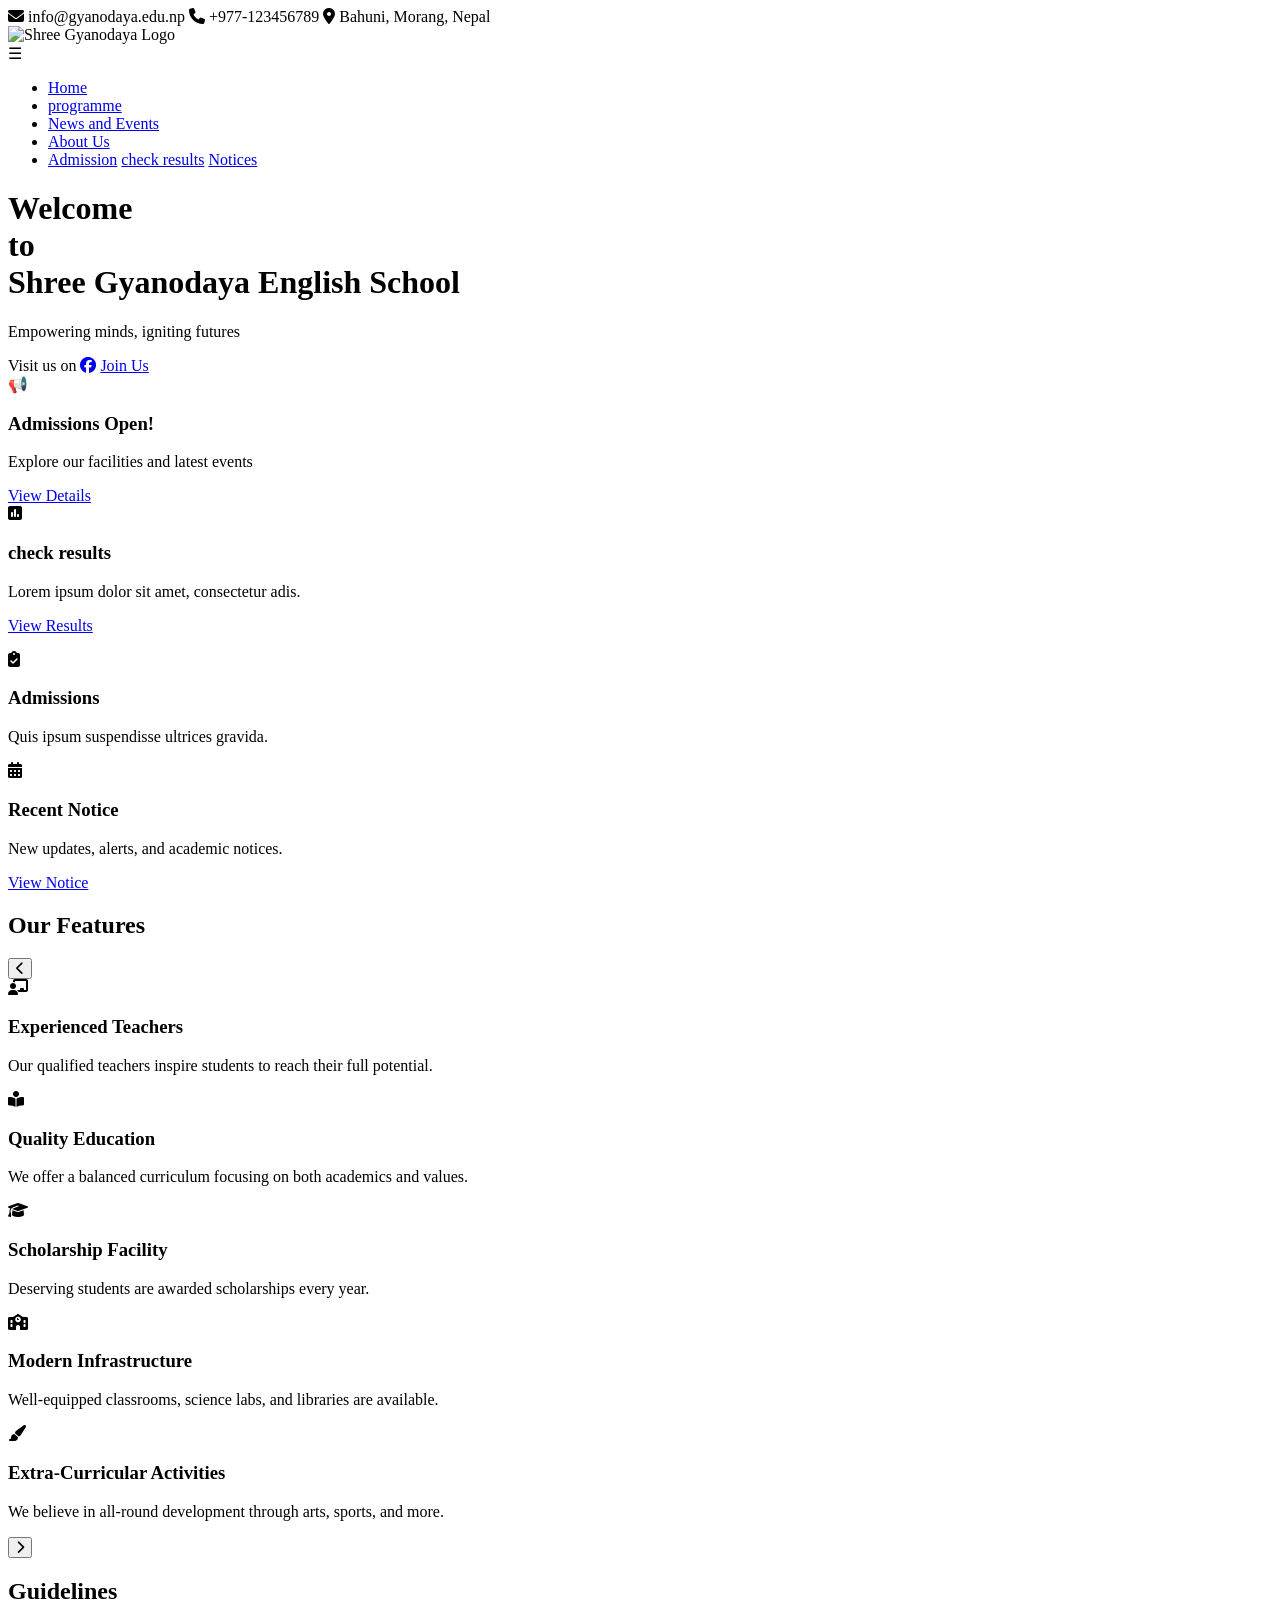
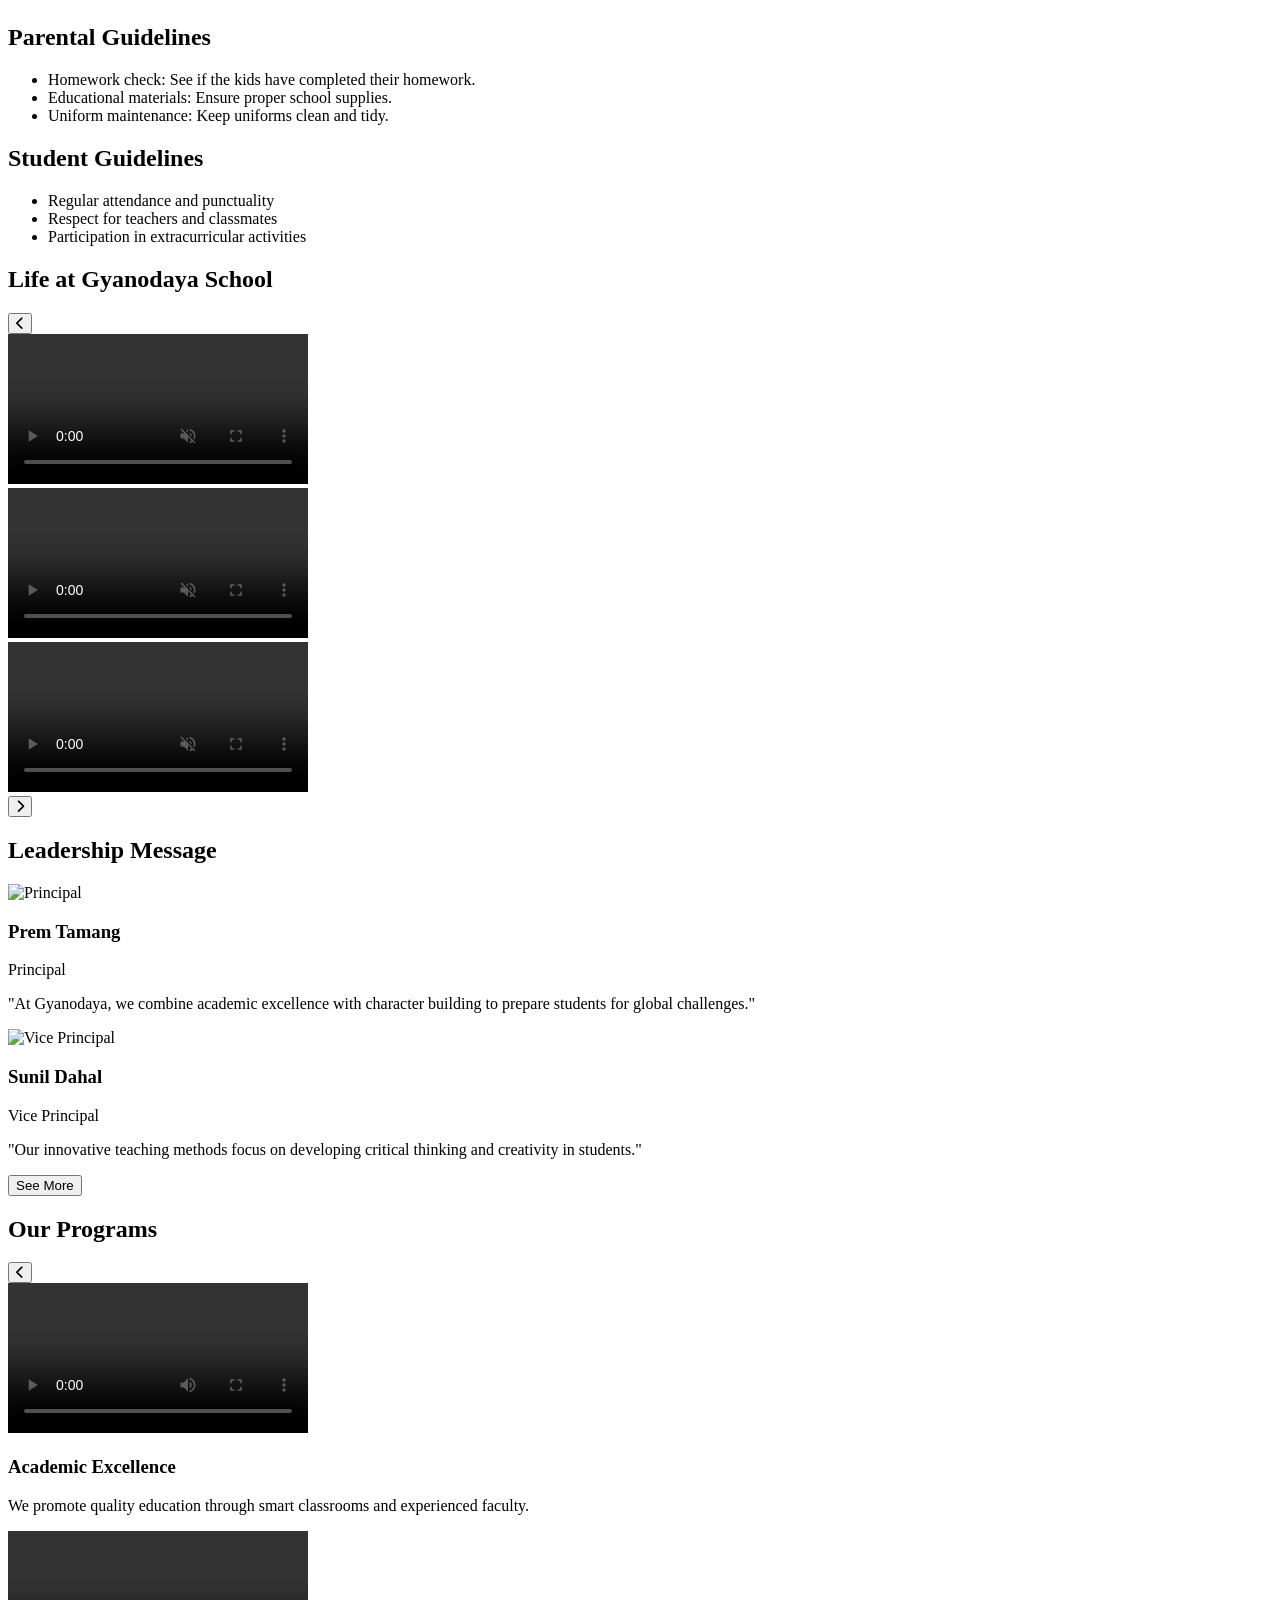
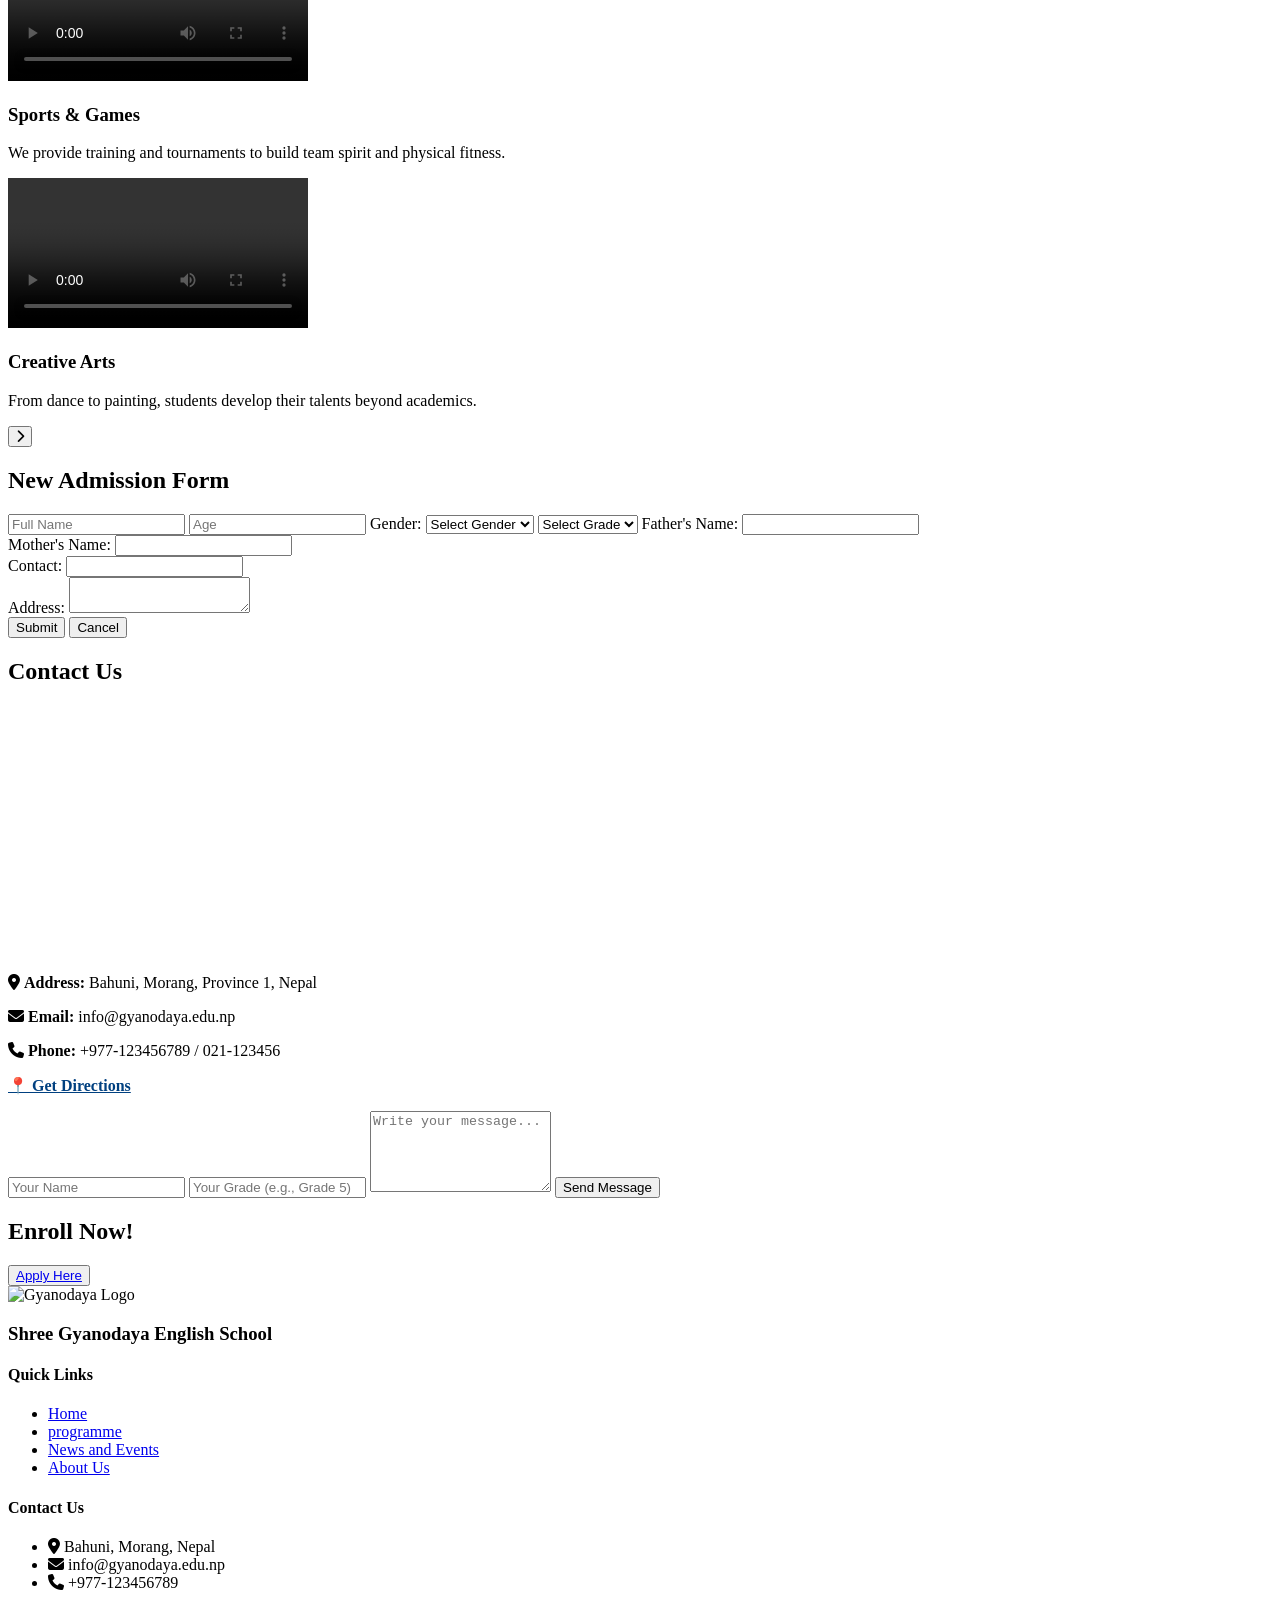
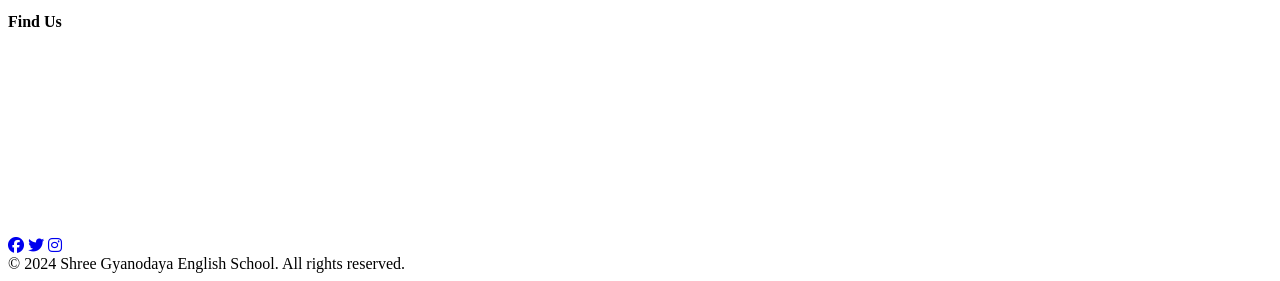
==== index.html @ a9e17f7e "Update index.html" ====
<!DOCTYPE html>
<html lang="en">
<head>
    <meta charset="UTF-8">
    <meta name="viewport" content="width=device-width, initial-scale=1.0">
    <title>Shree Gyanodaya English School</title>
    <link rel="stylesheet" href="homepage/homepage.css">
    <link rel="stylesheet" href="https://cdnjs.cloudflare.com/ajax/libs/font-awesome/6.5.2/css/all.min.css" integrity="sha512-SnH5WK+bZxgPHs44uWIX+LLJAJ9/2PkPKZ5QiAj6Ta86w+fsb2TkcmfRyVX3pBnMFcV7oQPJkl9QevSCWr3W6A==" crossorigin="anonymous" referrerpolicy="no-referrer" />
    </head>
<body>

  <div class="top-contact-bar">
    <div class="top-contact-line">
      <span><i class="fas fa-envelope"></i> info@gyanodaya.edu.np</span>
      <span><i class="fas fa-phone"></i> +977-123456789</span>
      <span><i class="fas fa-location-dot"></i> Bahuni, Morang, Nepal</span>
    </div>
  </div>
  
    <header>
        <div class="logo">
            <img src="images/logo.png" alt="Shree Gyanodaya Logo">
        </div>
        <nav class="navbar">
          <div class="menu-toggle" onclick="toggleMenu()">☰</div>
          <ul id="navLinks">
                <li><a href="index.html">Home</a></li> 
                <li><a href="#programme"></section>programme</a></li>
                <li><a href="../news-events/news and events.html">News and Events</a></li>
                <li><a href="#contact-us"></section>About Us</a></li>
                 <!-- Mobile-only buttons -->
               <li class="mobile-buttons-container">
               <a href="#" class="mobile-btn admission" onclick="openForm()">Admission</a>
               <a href="../results/result.html" class="mobile-btn results">check results</a>
               <a href="../notices/notices.html" class="mobile-btn news">Notices</a>
          </li>
            </ul>
        </nav>
    </header>
    <div class="hero">
        <div class="hero-content">
            <h1 class="hero-title">Welcome <br>to<br> Shree Gyanodaya English School</h1>
            <p class="hero-subtitle">Empowering minds, igniting futures</p>
        
            <div class="hero-social">
                 <p2>Visit us on</p2>  
            <a href="https://www.facebook.com/profile.php?id=100063790039958"><i class="fa-brands fa-facebook"></i></a>
            <a href="#" class="hero-btn join" onclick="openForm()">Join Us</a>
            </div>
            <div class="mobile-notice">
              <div class="notice-icon">📢</div>
              <h3>Admissions Open!</h3>
              <p>Explore our facilities and latest events</p>
              <a href="../notices/notices.html" class="notice-button">View Details</a>
          </div>
            <section class="info-section">
            
              <div class="info-box">
                <div class="icon"><i class="fa-solid fa-square-poll-vertical"></i></i></div>
                <h3>check results</h3>
                <p>Lorem ipsum dolor sit amet, consectetur adis.</p>
                <p><a href="../results/result.html" class="notice-button">View Results</a></p>
              </div>
              <div class="info-box orange">
                <div class="icon"><i class="fas fa-clipboard-check"></i></div>
                <h3>Admissions</h3>
                <p>Quis ipsum suspendisse ultrices gravida.</p>
              </div>
             <div class="info-box dark">
  <div class="icon"><i class="fas fa-calendar-alt"></i></div>
  <h3>Recent Notice</h3>
  <p>New updates, alerts, and academic notices.</p>
  <p><a href="../notices/notices.html" class="notice-button">View Notice</a></p>
</div>

            </section>
            
          </div>
    </div>
  
    <!-- Features Section Start -->
    <section class="features-section" id="features">
    <h2 class="section-title">Our Features</h2>
  
    <div class="features-slider-wrapper">
      <button class="arrow left" onclick="scrollFeatureLeft()"><i class="fas fa-chevron-left"></i></button>
  
      <div class="features-slider" id="featuresSlider">
  
        <div class="feature-card">
          <i class="fas fa-chalkboard-teacher"></i>
          <h3>Experienced Teachers</h3>
          <p>Our qualified teachers inspire students to reach their full potential.</p>
        </div>
  
        <div class="feature-card">
          <i class="fas fa-book-reader"></i>
          <h3>Quality Education</h3>
          <p>We offer a balanced curriculum focusing on both academics and values.</p>
        </div>
  
        <div class="feature-card">
          <i class="fas fa-graduation-cap"></i>
          <h3>Scholarship Facility</h3>
          <p>Deserving students are awarded scholarships every year.</p>
        </div>
  
        <div class="feature-card">
          <i class="fas fa-school"></i>
          <h3>Modern Infrastructure</h3>
          <p>Well-equipped classrooms, science labs, and libraries are available.</p>
        </div>
  
        <div class="feature-card">
          <i class="fas fa-paint-brush"></i>
          <h3>Extra-Curricular Activities</h3>
          <p>We believe in all-round development through arts, sports, and more.</p>
        </div>
       
      </div>
      
      <button class="arrow right" onclick="scrollFeatureRight()"><i class="fas fa-chevron-right"></i></button>
      </div>
      <div class="nav-dots" id="nav-Dots-features"></div>
    </div>
   
    </section> 
    <!-- Features Section End -->
    
    <section class="guidelines-section">
      <h2 class="section-title">Guidelines</h2>
      <div class="guidelines-slider-container">
        <div class="guidelines-slider" id="guidelinesSlider">
          <div class="guideline-card">
            <h2>Parental Guidelines</h2>
            <ul>
              <li>Homework check: See if the kids have completed their homework.</li>
              <li>Educational materials: Ensure proper school supplies.</li>
              <li>Uniform maintenance: Keep uniforms clean and tidy.</li>
            </ul>
          </div>
    
          <div class="guideline-card">
            <h2>Student Guidelines</h2>
            <ul>
              <li>Regular attendance and punctuality</li>
              <li>Respect for teachers and classmates</li>
              <li>Participation in extracurricular activities</li>
            </ul>
          </div>
        </div>
        <!-- Dot Navigation -->
        <div class="nav-dots" id="nav-Dots-guideline"></div>
      </div>
    </section>
    
    
  
    <!-- <section class="vision">
        <div>
         <div> <h2>Our Vision</h2></div>  
            <p>At Shree Gyanodaya English School, we envision a world where every student is empowered with knowledge, skills, and values to lead and innovate. Our mission is to nurture critical thinkers, compassionate leaders, and lifelong learners who contribute positively to society.</p>
        </div>
    </section>

    <section class="vision">
        <div>
            <p>To create a nurturing educational environment where students are inspired to achieve academic excellence, develop strong moral character, and become lifelong learners prepared to succeed in a global society.</p>
        </div>
    </section> -->

    <section class="video-section" id="life">
        <h1 class="section-title">Life at Gyanodaya School</h1></u>
        
        <div class="video-slider-wrapper">
          <button class="arrow left" onclick="scrollVideoLeft()"><i class="fas fa-chevron-left"></i></button>
          
          <div class="video-slider" id="videoSlider">
            <div class="video-card">
              <video  controls loop muted autoplay>
                <source src="videos/video1.mp4"  type="video/mp4" >
              </video>
            </div>
      
            <div class="video-card">
              <video controls loop muted autoplay>
                <source src="videos/video2.mp4" type="video/mp4">
              </video>
            </div>
      
            <div class="video-card">
              <video controls loop muted autoplay>
                <source src="videos/video3.mp4" type="video/mp4">
              </video>
            </div>
          </div>
          <button class="arrow right" onclick="scrollVideoRight()"><i class="fas fa-chevron-right"></i></button>
        </div>
        <div class="nav-dots" id="nav-Dots-video"></div>
      </div>
      </section>
      
    
  <section class="message-section">
    <h2 class="section-title">Leadership Message</h2>
    <div class="message-slider-wrapper">
      
        
        <div class="message-slider" id="teacherSlider">
            <!-- Principal Card -->
            <div class="message-card">
                <div class="profile-image">
                    <img src="images/teachers5.jpg" alt="Principal">
                </div>
                <div class="message-content">
                    <div class="leader-info">
                        <h3>Prem Tamang</h3>
                        <div class="position">Principal</div>
                    </div>
                    <p class="message-text">
                        "At Gyanodaya, we combine academic excellence with character building to prepare students for global challenges."
                    </p>
                </div>
            </div>

            <!-- Vice Principal Card -->
            <div class="message-card">
                <div class="profile-image">
                    <img src="images/teacher6.jpg" alt="Vice Principal">
                </div>
                <div class="message-content">
                    <div class="leader-info">
                        <h3>Sunil Dahal</h3>
                        <div class="position">Vice Principal</div>
                    </div>
                    <p class="message-text">
                        "Our innovative teaching methods focus on developing critical thinking and creativity in students."
                    </p>
                </div>
            </div>
        </div>
        
      
    </div>

    <div class="see-more-container">
        <button class="see-more-btn" onclick="showMoreLeadership()">See More</button>
    </div>
</section>


<!-- Programme Section Start -->
<section class="programme-section" id="programme">
    <h2>Our Programs</h2>
  
    <div class="programme-slider-wrapper">
      <button class="arrow left" onclick="scrollProgrammeLeft()"><i class="fas fa-chevron-left"></i></button>
  
      <div class="programme-slider" id="programmeSlider">
  
        <!-- Card 1 -->
        <div class="programme-card-slide">
          <video src="videos/academic.mp4" controls></video>
          <div class="programme-text">
            <h3>Academic Excellence</h3>
            <p>We promote quality education through smart classrooms and experienced faculty. </p>
          </div>
        </div>
  
        <!-- Card 2 -->
        <div class="programme-card-slide">
          <video src="videos/sports.mp4" controls></video>
          <div class="programme-text">
            <h3>Sports & Games</h3>
            <p>We provide training and tournaments to build team spirit and physical fitness.</p>
          </div>
        </div>
  
        <!-- Card 3 -->
        <div class="programme-card-slide">
          <video src="videos/art.mp4" controls></video>
          <div class="programme-text">
            <h3>Creative Arts</h3>
            <p>From dance to painting, students develop their talents beyond academics.</p>
          </div>
        </div>
        </div>
  
      <button class="arrow right" onclick="scrollProgrammeRight()"><i class="fas fa-chevron-right"></i></button>
    </div>
    <div class="nav-dots" id="nav-Dots-programme"></div>
  </div>
  </section>
  <div id="overlay" onclick="openForm()"></div>
<div class="join-form-popup" id="joinForm">
  <h2>New Admission Form</h2>
  <form>
    <input type="text" placeholder="Full Name" required>
    <input type="number" placeholder="Age" required>
    <label>Gender:</label>
    <select name="gender" required>
        <option value="">Select Gender</option>
        <option value="Male">Male</option>
        <option value="Female">Female</option>
        <option value="Other">Other</option>
    </select>
    <select required>
      <option value="">Select Grade</option>
      <option>Nursery</option>
      <option>LKG</option>
      <option>UKG</option>
      <option>Grade 1</option>
      <option>Grade 2</option>
      <option>Grade 3</option>
      <option>Grade 4</option>
      <option>Grade 5</option>
      <option>Grade 6</option>
      <option>Grade 7</option>
      <option>Grade 8</option>
      <option>Grade 9</option>
      <option>Grade 10</option>
    </select>
    <label>Father's Name:</label>
    <input type="text" name="father_name" required><br>

    <label>Mother's Name:</label>
    <input type="text" name="mother_name" required><br>

    <label>Contact:</label>
    <input type="text" name="contact" required><br>

    <label>Address:</label>
    <textarea name="address" required></textarea><br>

    <button type="submit">Submit</button>
    <button type="button" onclick="closeForm()">Cancel</button>
  </form>
</div>

<section class="contact-us-section" id="contact-us">
  <h2>Contact Us</h2>
  <div class="contact-us-container">
    
    <!-- LEFT: Google Map + Contact Info -->
    <div class="contact-map-info">
      <iframe 
        src="https://www.google.com/maps/embed?pb=!1m18!1m12!1m3!1d3557.6184078689155!2d87.5191781753491!3d26.6580789767937!2m3!1f0!2f0!3f0!3m2!1i1024!2i768!4f13.1!3m3!1m2!1s0x39ef74828dd5f7ff%3A0x7d6a9dc12e7392b1!2sBahuni%2C%20Morang!5e0!3m2!1sen!2snp!4v1713447402611!5m2!1sen!2snp" 
        width="100%" 
        height="250" 
        style="border:0;" 
        allowfullscreen="" 
        loading="lazy" 
        referrerpolicy="no-referrer-when-downgrade">
      </iframe>

      <div class="school-contact-info">
        <p><i class="fas fa-map-marker-alt"></i> <strong>Address:</strong> Bahuni, Morang, Province 1, Nepal</p>
        <p><i class="fas fa-envelope"></i> <strong>Email:</strong> info@gyanodaya.edu.np</p>
        <p><i class="fas fa-phone"></i> <strong>Phone:</strong> +977-123456789 / 021-123456</p>
        <p><a href="https://www.google.com/maps/dir//Bahuni,+Morang" target="_blank" style="color:#004080; font-weight:bold;">📍 Get Directions</a></p>
      </div>
    </div>

    <!-- RIGHT: Contact Form -->
    <form class="contact-form" onsubmit="submitMessage(event)">
      <input type="text" placeholder="Your Name" required>
      <input type="text" placeholder="Your Grade (e.g., Grade 5)" required>
      <textarea placeholder="Write your message..." rows="5" required></textarea>
      <button type="submit">Send Message</button>
    </form>
  </div>
</section>



    <section class="enroll-now">
        <h1>Enroll Now!</h1>
        <button><a href="#" class="hero-btn join" onclick="openForm()">Apply Here</a></button>
      
    </section>
    <footer>
      <!-- Footer Top -->
      <div class="footer-header">
        <img src="images/logo.png" alt="Gyanodaya Logo">
        <h3>Shree Gyanodaya English School</h3>
      </div>
    
      <!-- Footer Content Area -->
      <div class="footer-content">
        
        <!-- Navigation Links -->
        <div class="footer-box">
          <h4>Quick Links</h4>
          <ul>
            <li><a href="index.html">Home</a></li> 
                <li><a href="#programme"></section>programme</a></li>
                <li><a href="news and events.html">News and Events</a></li>
                <li><a href="#contact-us-section">About Us</a></li>
            
            
          </ul>
        </div>
    
        <!-- Contact Info -->
        <div class="footer-box">
          <h4>Contact Us</h4>
          <ul>
            <li><i class="fas fa-map-marker-alt"></i> Bahuni, Morang, Nepal</li>
            <li><i class="fas fa-envelope"></i> info@gyanodaya.edu.np</li>
            <li><i class="fas fa-phone"></i> +977-123456789</li>
          </ul>
        </div>
    
        <!-- Google Map -->
        <div class="footer-box map-box">
          <h4>Find Us</h4>
          <iframe 
            src="https://www.google.com/maps/embed?pb=!1m18!1m12!1m3!1d3557.6184078689155!2d87.5191781753491!3d26.6580789767937!2m3!1f0!2f0!3f0!3m2!1i1024!2i768!4f13.1!3m3!1m2!1s0x39ef74828dd5f7ff%3A0x7d6a9dc12e7392b1!2sBahuni%2C%20Morang!5e0!3m2!1sen!2snp!4v1713447402611!5m2!1sen!2snp" 
            width="100%" 
            height="180" 
            style="border:0;" 
            allowfullscreen="" 
            loading="lazy">
          </iframe>
        </div>
    
      </div>
    
      <!-- Footer Bottom -->
      <div class="social-icons">
        <a href="https://www.facebook.com/profile.php?id=100063790039958"><i class="fab fa-facebook"></i></a>
        <a href="#"><i class="fab fa-twitter"></i></a>
        <a href="#"><i class="fab fa-instagram"></i></a>
      </div>
    
      <div class="footer-bottom">
        &copy; 2024 Shree Gyanodaya English School. All rights reserved.
      </div>
    </footer>
    <script src="homepage.js"></script>
    <script>
      function toggleMenu() {
  const nav = document.getElementById("navLinks");
  const toggleBtn = document.querySelector('.menu-toggle');
  
  nav.classList.toggle("active");
  toggleBtn.classList.toggle("active");


  document.addEventListener('click', function closeMenu(e) {
    if(!e.target.closest('.navbar') && !e.target.closest('.menu-toggle')) {
      nav.classList.remove("active");
      toggleBtn.classList.remove("active");
      document.removeEventListener('click', closeMenu);
    }
  });
}   

    </script>
    <script>
      
        function openForm() {
          document.getElementById("joinForm").style.display = "block";
          document.getElementById("overlay").style.display = "block";
        }
      
        function closeForm() {
          document.getElementById("joinForm").style.display = "none";
          document.getElementById("overlay").style.display = "none";
        }
     
      
    </script>
    <script>
document.getElementById("admissionForm").addEventListener("submit", function (e) {
  e.preventDefault();

  const form = e.target;
  const formData = new FormData(form);

  fetch("admission/submit_admission.php", {
    method: "POST",
    body: formData
  })
    .then(response => response.json())
    .then(data => {
      if (data.success) {
        document.getElementById("formStatus").innerHTML = "<span style='color:green;'>Submitted successfully!</span>";
        form.reset();
      } else {
        document.getElementById("formStatus").innerHTML = "<span style='color:red;'>Error: " + data.error + "</span>";
      }
    })
    .catch(error => {
      console.error("Error:", error);
      document.getElementById("formStatus").innerHTML = "<span style='color:red;'>Submission failed.</span>";
    });
});
</script>
</body>

</html>
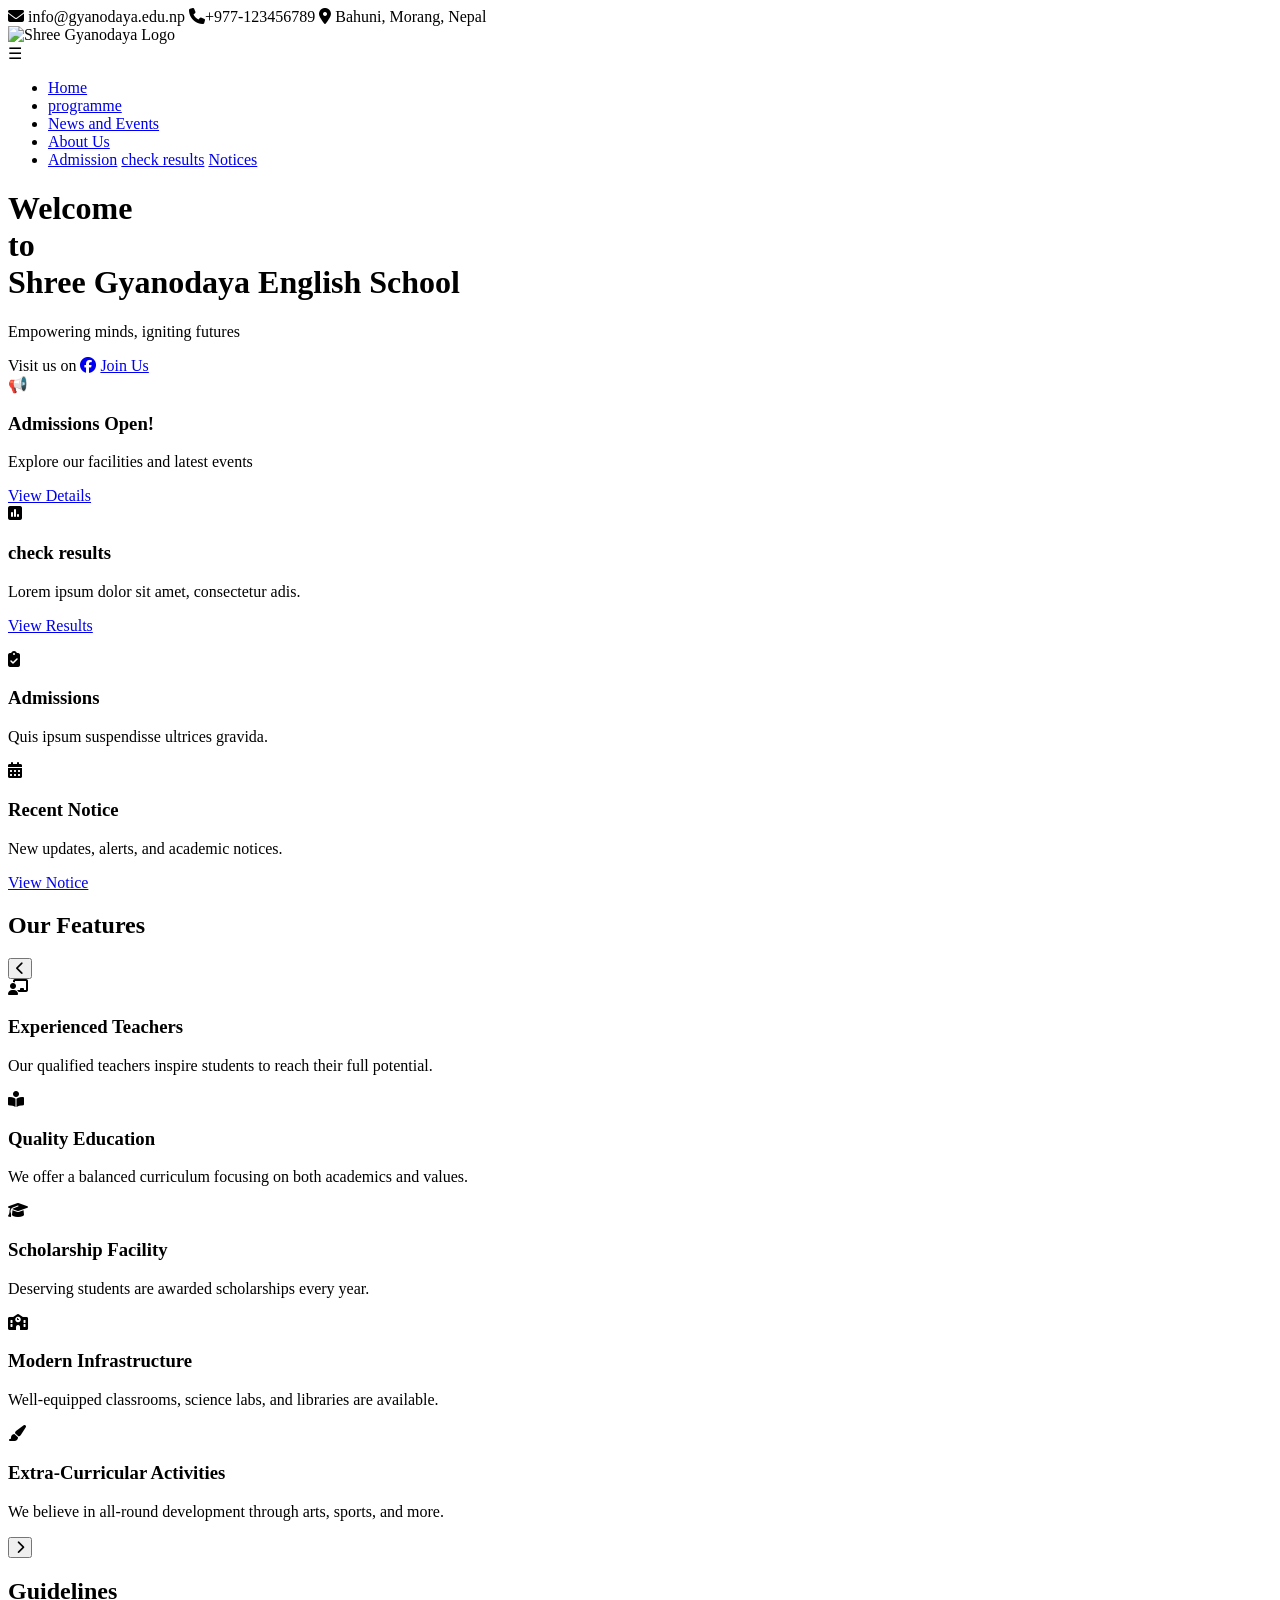
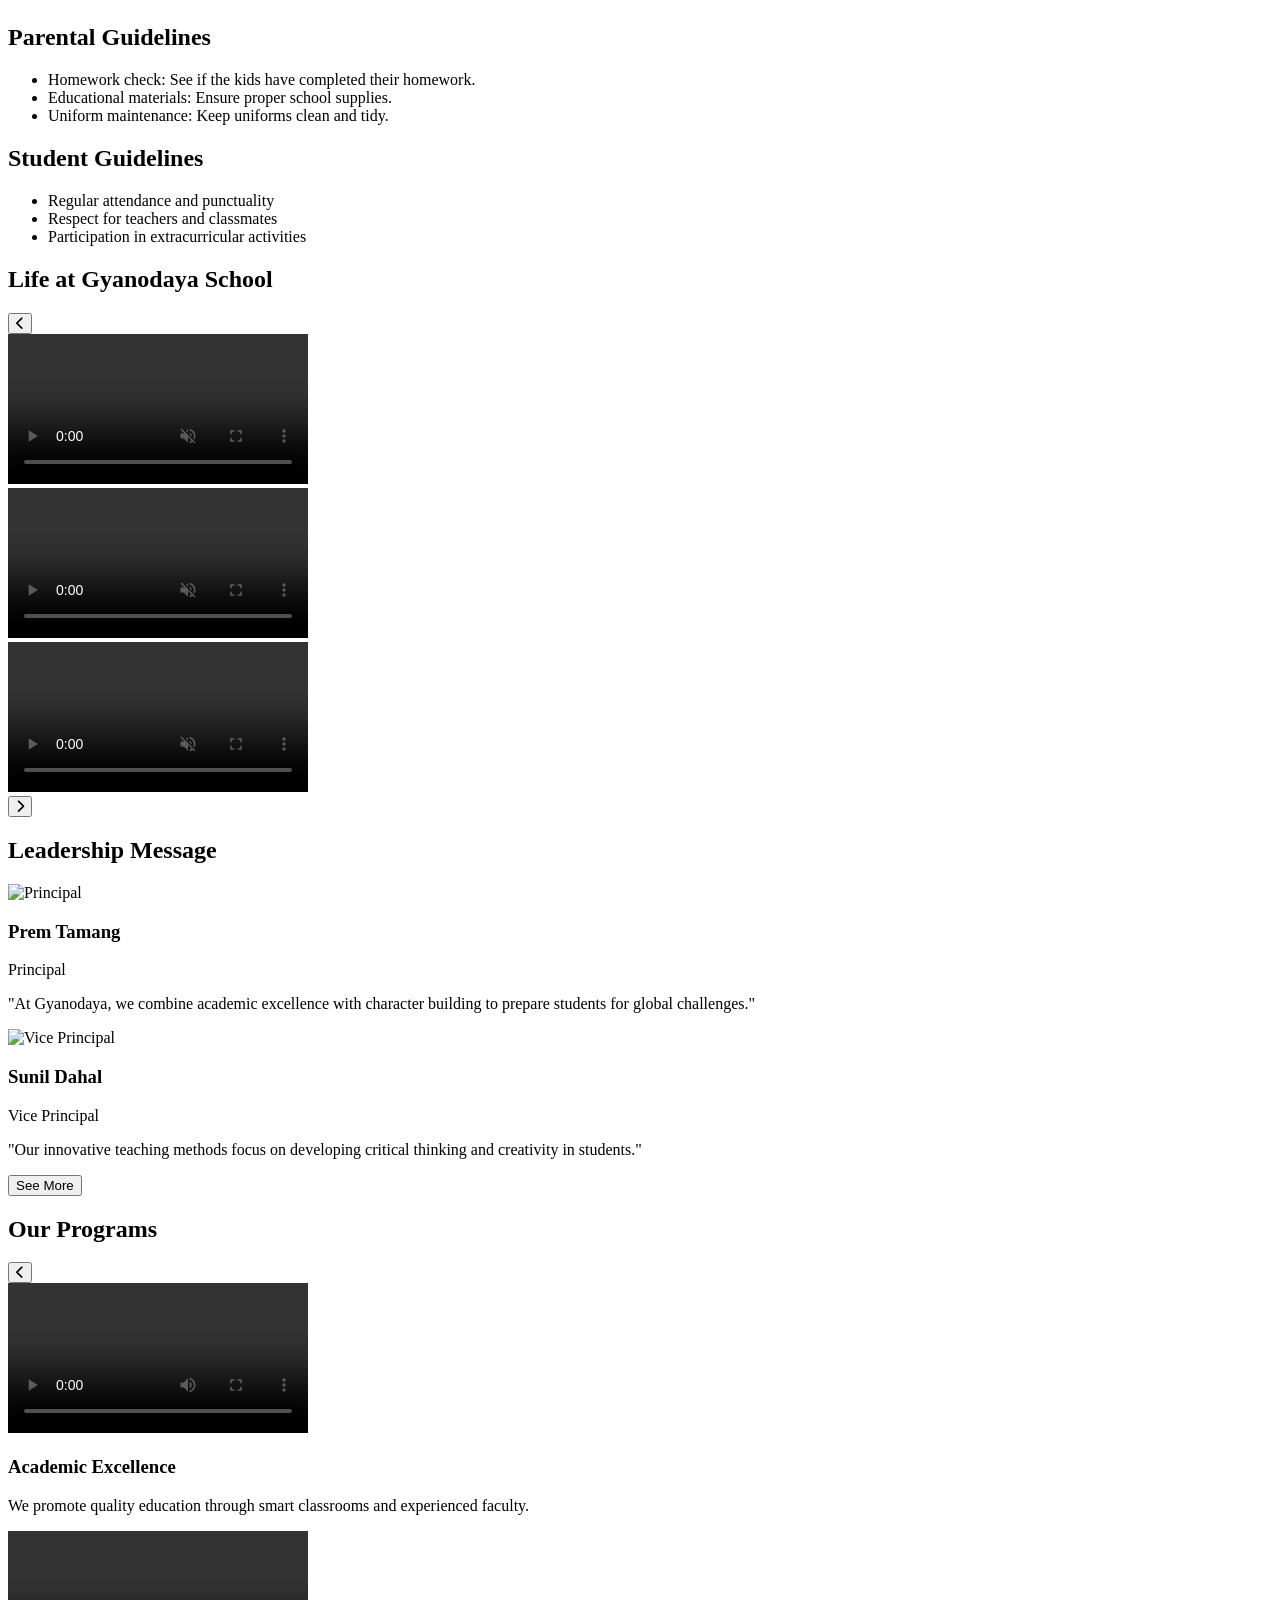
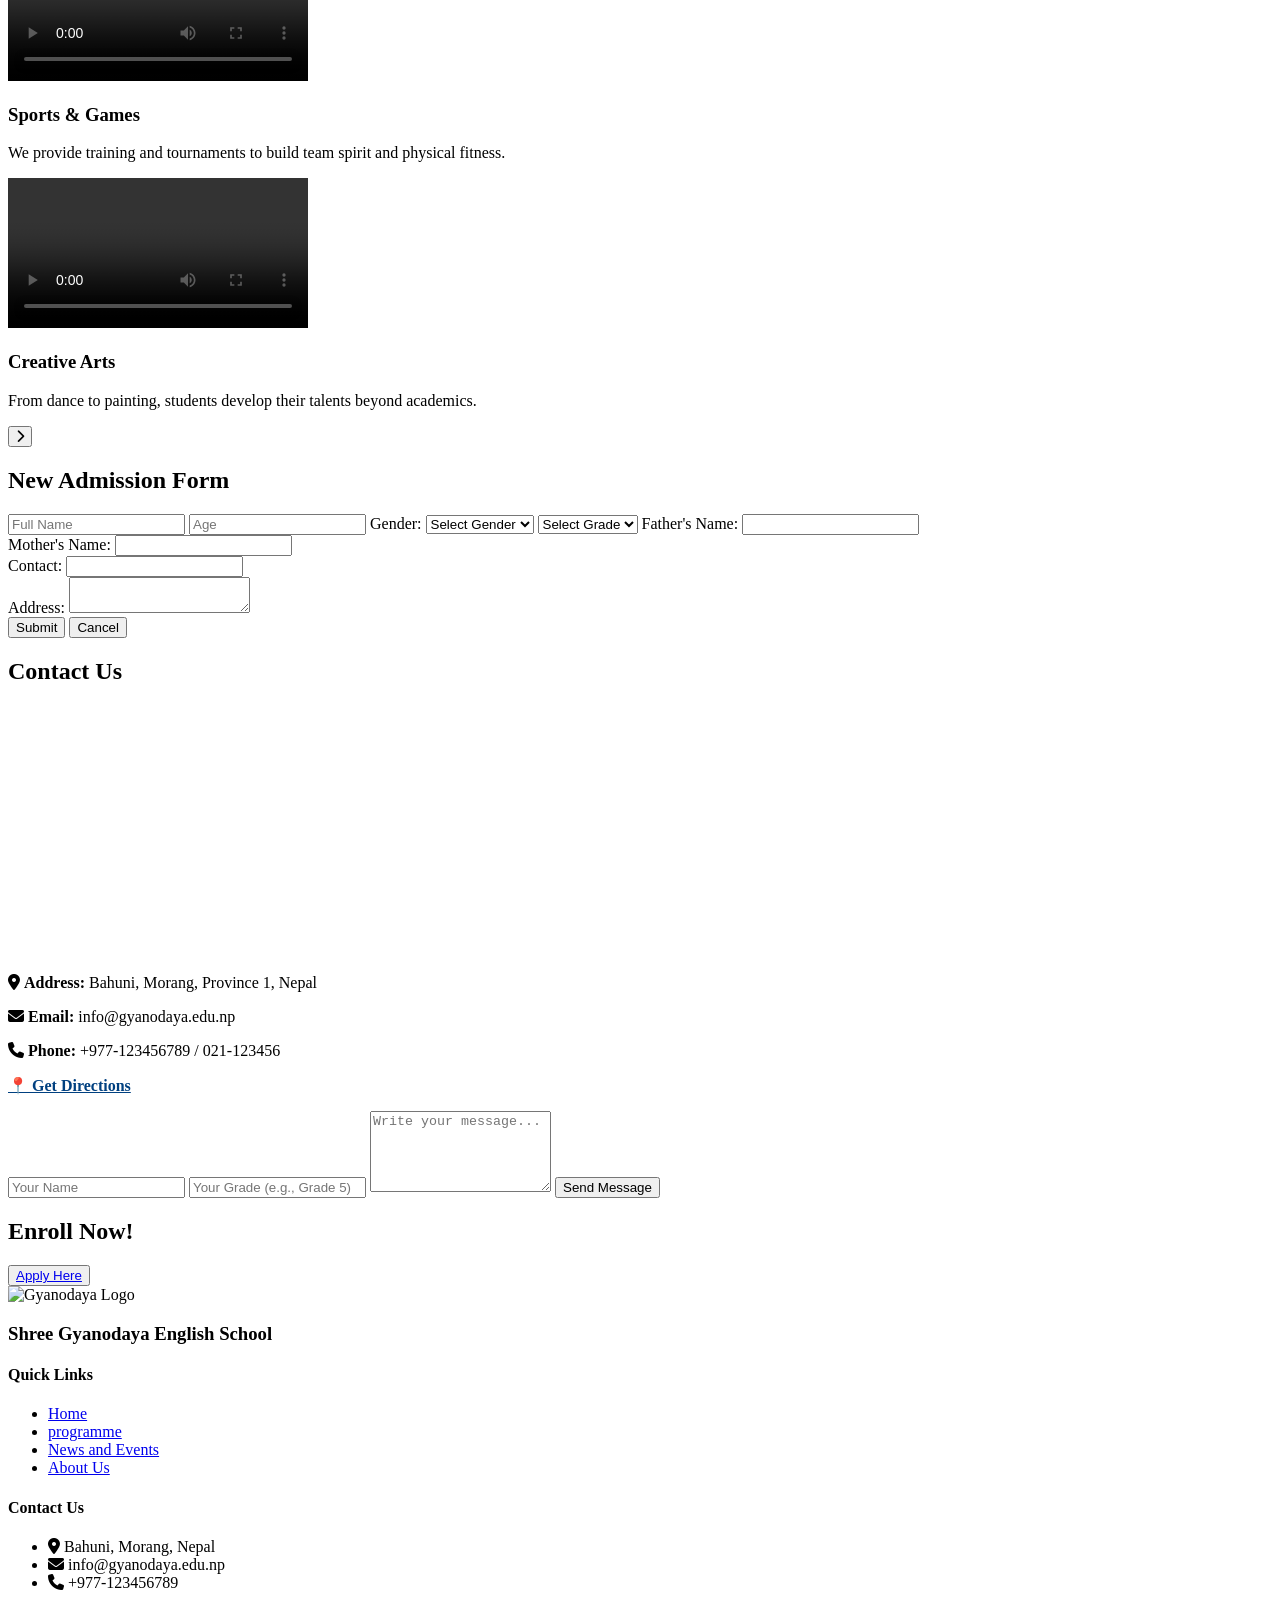
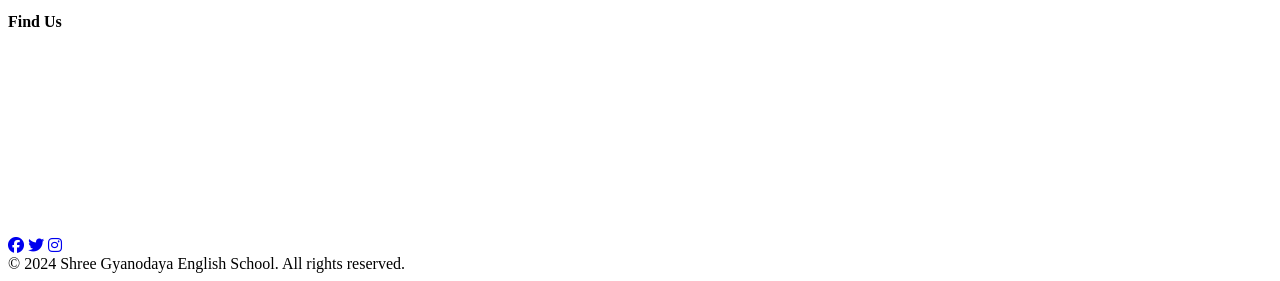
==== commit 670412a0: "Update index.html" ====
--- a/index.html
+++ b/index.html
@@ -8,31 +8,31 @@
     <link rel="stylesheet" href="https://cdnjs.cloudflare.com/ajax/libs/font-awesome/6.5.2/css/all.min.css" integrity="sha512-SnH5WK+bZxgPHs44uWIX+LLJAJ9/2PkPKZ5QiAj6Ta86w+fsb2TkcmfRyVX3pBnMFcV7oQPJkl9QevSCWr3W6A==" crossorigin="anonymous" referrerpolicy="no-referrer" />
     </head>
 <body>
-
+    
   <div class="top-contact-bar">
     <div class="top-contact-line">
       <span><i class="fas fa-envelope"></i> info@gyanodaya.edu.np</span>
-      <span><i class="fas fa-phone"></i> +977-123456789</span>
+      <span><i class="fas fa-phone"></i>+977-123456789</span>
       <span><i class="fas fa-location-dot"></i> Bahuni, Morang, Nepal</span>
     </div>
   </div>
   
     <header>
         <div class="logo">
-            <img src="images/logo.png" alt="Shree Gyanodaya Logo">
+            <img src="homepage/images/logo.png" alt="Shree Gyanodaya Logo">
         </div>
         <nav class="navbar">
           <div class="menu-toggle" onclick="toggleMenu()">☰</div>
           <ul id="navLinks">
-                <li><a href="index.html">Home</a></li> 
+                <li><a href="homepage/index.html">Home</a></li> 
                 <li><a href="#programme"></section>programme</a></li>
                 <li><a href="../news-events/news and events.html">News and Events</a></li>
                 <li><a href="#contact-us"></section>About Us</a></li>
-                 <!-- Mobile-only buttons -->
-               <li class="mobile-buttons-container">
-               <a href="#" class="mobile-btn admission" onclick="openForm()">Admission</a>
-               <a href="../results/result.html" class="mobile-btn results">check results</a>
-               <a href="../notices/notices.html" class="mobile-btn news">Notices</a>
+                <!-- Mobile-only buttons -->
+                <li class="mobile-buttons-container">
+                <a href="#" class="mobile-btn admission" onclick="openForm()">Admission</a>
+                <a href="../results/result.html" class="mobile-btn results">check results</a>
+                <a href="../notices/notices.html" class="mobile-btn news">Notices</a>
           </li>
             </ul>
         </nav>
@@ -41,7 +41,7 @@
         <div class="hero-content">
             <h1 class="hero-title">Welcome <br>to<br> Shree Gyanodaya English School</h1>
             <p class="hero-subtitle">Empowering minds, igniting futures</p>
-        
+            
             <div class="hero-social">
                  <p2>Visit us on</p2>  
             <a href="https://www.facebook.com/profile.php?id=100063790039958"><i class="fa-brands fa-facebook"></i></a>
@@ -52,7 +52,7 @@
               <h3>Admissions Open!</h3>
               <p>Explore our facilities and latest events</p>
               <a href="../notices/notices.html" class="notice-button">View Details</a>
-          </div>
+          </div>      
             <section class="info-section">
             
               <div class="info-box">
@@ -437,7 +437,7 @@
         &copy; 2024 Shree Gyanodaya English School. All rights reserved.
       </div>
     </footer>
-    <script src="homepage.js"></script>
+    <script src="homepage/homepage.js"></script>
     <script>
       function toggleMenu() {
   const nav = document.getElementById("navLinks");
@@ -500,3 +500,4 @@
 </body>
 
 </html>
+
